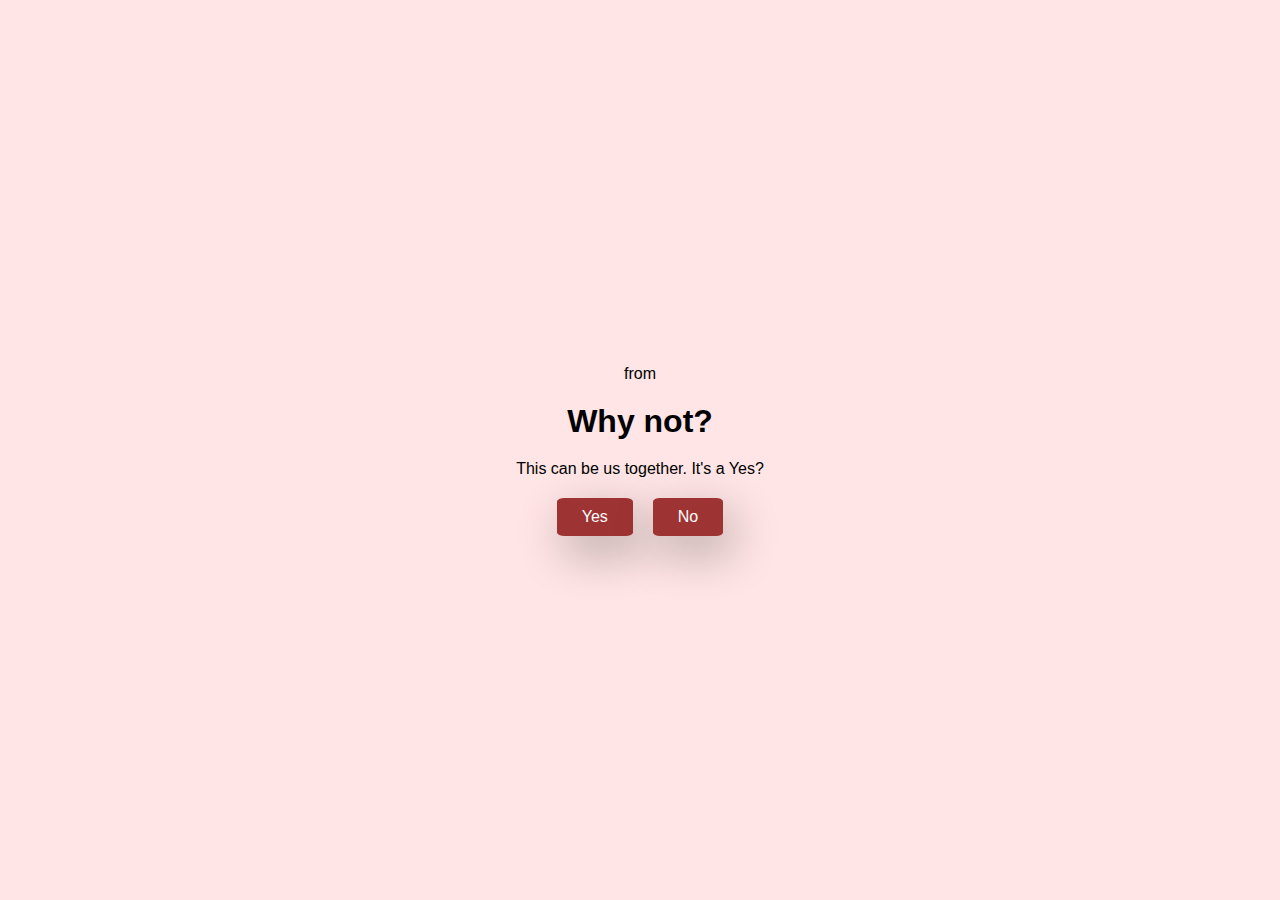
==== no1.html @ ea26b292 "Adding code files" ====
<!DOCTYPE html>
<html lang=""en>
    <head>
        <meta charset="UTF-8">
        <meta name="viewport" content="width=device-width, initial-scale=1.0">
        <title>Valentine?</title>

    <link rel="stylesheet" href="./home.css">
    </head>
    <body>
        <div class="container">
            <div class="tenor-gif-embed" data-postid="1608745667970625446" data-share-method="host" data-aspect-ratio="1" data-width="100%"><a href="https://tenor.com/view/cat-love-bite-short-gif-1608745667970625446">Cat Love Bite Short GIF</a>from <a href="https://tenor.com/search/cat+love+bite+short-gifs">Cat Love Bite Short GIFs</a></div> <script type="text/javascript" async src="https://tenor.com/embed.js"></script>
            <h1>Why not?</h1>
            <p>This can be us together. It's a Yes?</p>

            <div class="btn">
                <a href="yes.html">Yes</a>
                <a href="no2.html">No</a>
            </div>
        </div>
    </body>
</html>
---- home.css ----
* {
    margin: 0;
    padding: 0;
    box-sizing: border-box;
    font-family: sans-serif;
}

body {
    width: 100%;
    min-height: 100vh;
    display: flex;
    justify-content: center;
    align-items: center;
    background-color: #ffe5e5;
}

.container {
    display: flex;
    flex-direction: column;
    text-align: center;
    align-items: center;
    gap: 20px;
    max-width: 500px;
    margin: 20px;
}

.container .tenor-gif-embed {
    max-width: 200px;
}

.container .tenor-gif-embed a {
    display: none;
}

.container .btn {
    display: flex;
    gap: 20px;
}

.btn a {
    text-decoration: none;
    color: rgb(255, 255, 255);
    background-color: #9e3333;
    border: #9e3333;
    border-radius: 10%;
    padding: 10px 25px;
    box-shadow: 0.5rem 1rem 3rem hsl(0, 0%, 0%, 0.3);
}
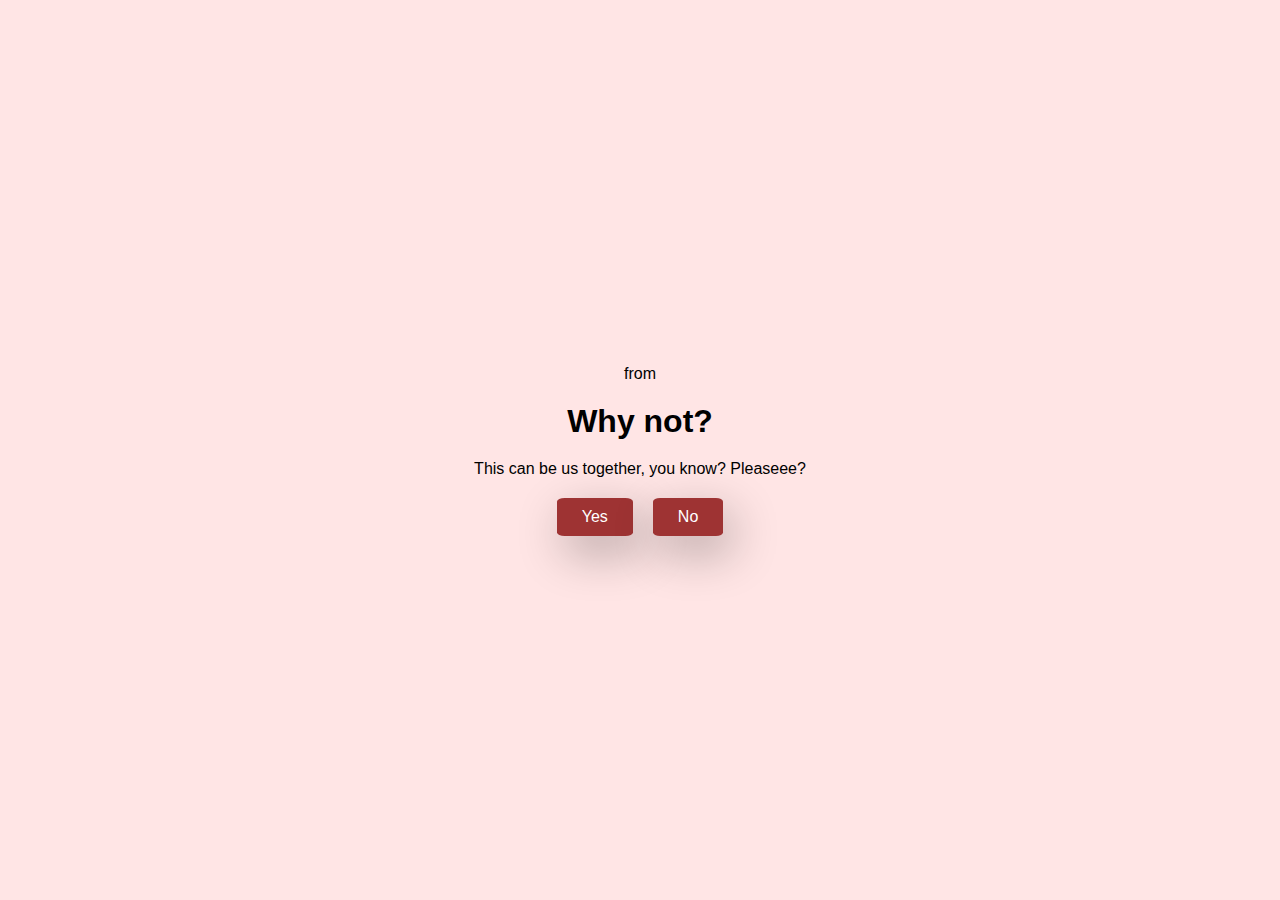
==== commit e75b1ad5: "Update no1.html" ====
--- a/no1.html
+++ b/no1.html
@@ -11,7 +11,7 @@
         <div class="container">
             <div class="tenor-gif-embed" data-postid="1608745667970625446" data-share-method="host" data-aspect-ratio="1" data-width="100%"><a href="https://tenor.com/view/cat-love-bite-short-gif-1608745667970625446">Cat Love Bite Short GIF</a>from <a href="https://tenor.com/search/cat+love+bite+short-gifs">Cat Love Bite Short GIFs</a></div> <script type="text/javascript" async src="https://tenor.com/embed.js"></script>
             <h1>Why not?</h1>
-            <p>This can be us together. It's a Yes?</p>
+            <p>This can be us together, you know? Pleaseee?</p>
 
             <div class="btn">
                 <a href="yes.html">Yes</a>
@@ -19,4 +19,4 @@
             </div>
         </div>
     </body>
-</html>+</html>
